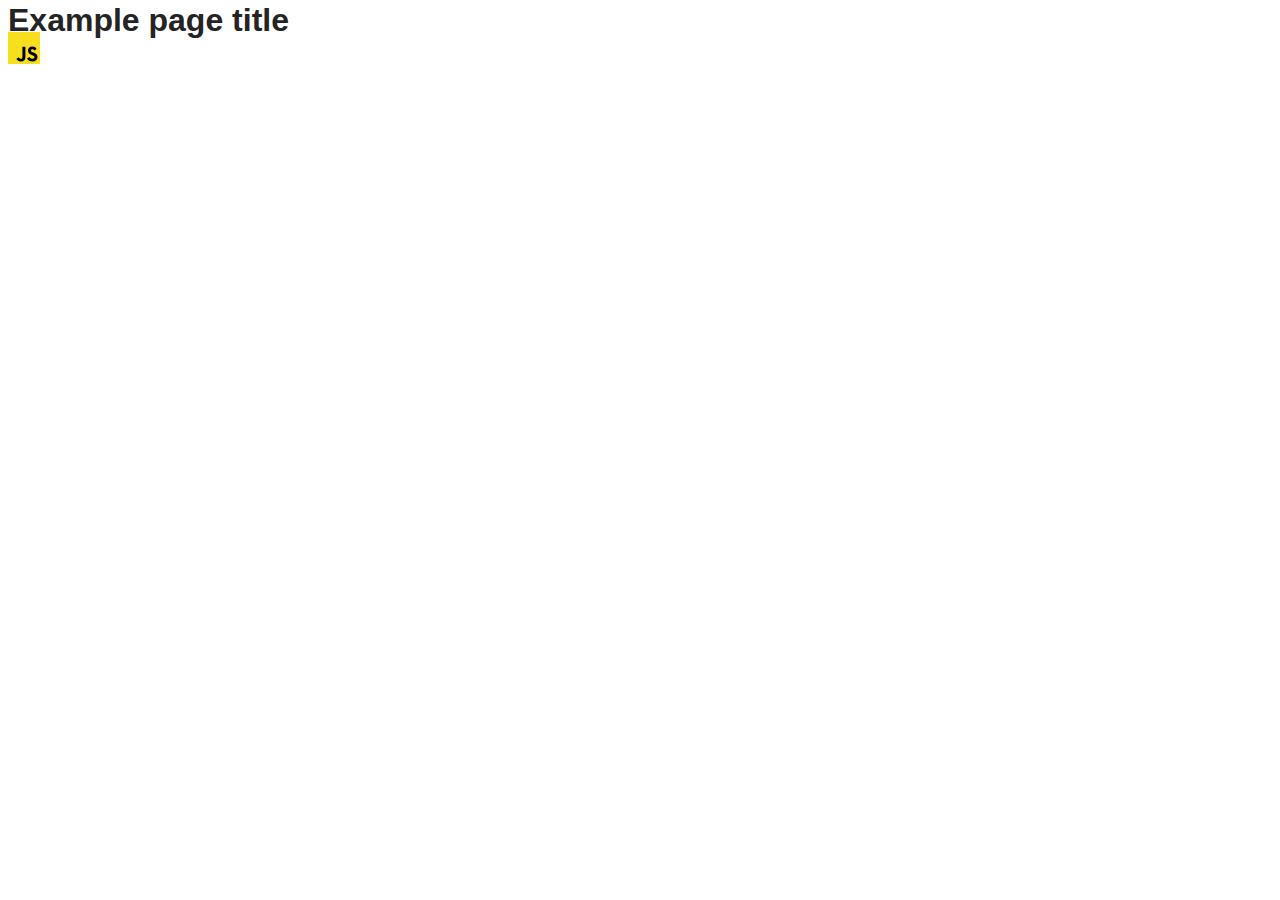
==== src/index.html @ 80899cb8 "Initial commit" ====
<!DOCTYPE html>
<html lang="en">
  <head>
    <meta charset="UTF-8" />
    <link rel="icon" type="image/svg+xml" href="/favicon.svg" />
    <meta name="viewport" content="width=device-width, initial-scale=1.0" />
    <title>Vanilla App Template</title>
    <link rel="stylesheet" href="./css/styles.css" />
  </head>
  <body>
    <load ="partials/header.html" />

    <section>
      <h1>Example page title</h1>
      <!-- Path to images as from index.html file -->
      <img src="./img/javascript.svg" alt="" />
    </section>

    <!-- Loads the specified .html file -->
    <load ="partials/vite-promo.html" />

    <script type="module" src="./main.js"></script>
  </body>
</html>
---- src/css/styles.css ----
/**
  |============================
  | include css partials with
  | default @import url()
  |============================
*/
@import url('./reset.css');
@import url('./vite-promo.css');
@import url('./header.css');

:root {
  font-family: Inter, Avenir, Helvetica, Arial, sans-serif;
  font-size: 16px;
  line-height: 24px;
  font-weight: 400;

  color: #242424;
  background-color: rgba(255, 255, 255, 0.87);

  font-synthesis: none;
  text-rendering: optimizeLegibility;
  -webkit-font-smoothing: antialiased;
  -moz-osx-font-smoothing: grayscale;
  -webkit-text-size-adjust: 100%;
}
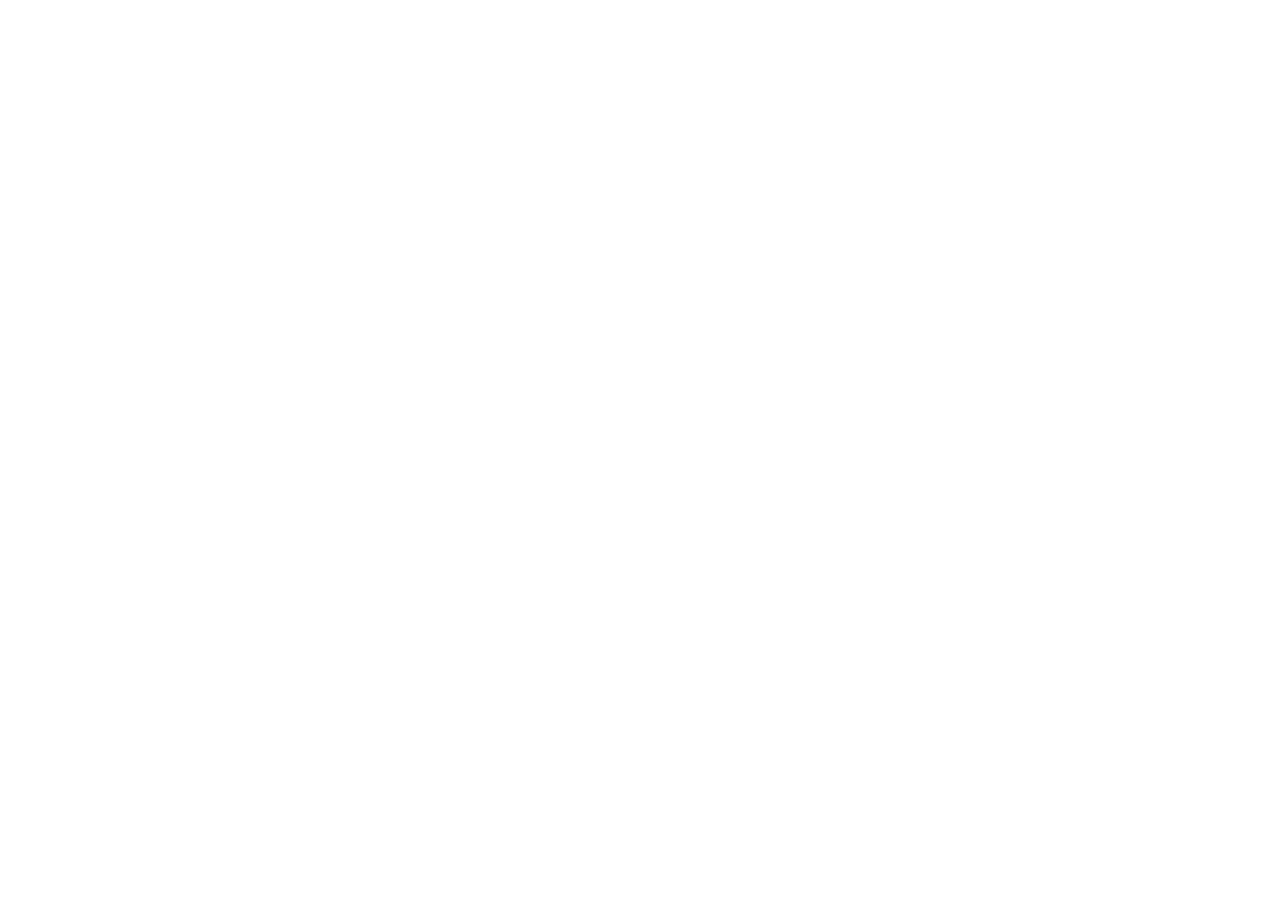
==== commit cc8ca18d: "Init" ====
--- a/src/index.html
+++ b/src/index.html
@@ -1,24 +1,16 @@
 <!DOCTYPE html>
 <html lang="en">
-  <head>
-    <meta charset="UTF-8" />
-    <link rel="icon" type="image/svg+xml" href="/favicon.svg" />
-    <meta name="viewport" content="width=device-width, initial-scale=1.0" />
-    <title>Vanilla App Template</title>
-    <link rel="stylesheet" href="./css/styles.css" />
-  </head>
-  <body>
-    <load ="partials/header.html" />
 
-    <section>
-      <h1>Example page title</h1>
-      <!-- Path to images as from index.html file -->
-      <img src="./img/javascript.svg" alt="" />
-    </section>
+<head>
+  <meta charset="UTF-8" />
+  <link rel="icon" type="image/svg+xml" href="/favicon.svg" />
+  <meta name="viewport" content="width=device-width, initial-scale=1.0" />
+  <title>Vanilla App Template</title>
+  <link rel="stylesheet" href="./css/styles.css" />
+</head>
 
-    <!-- Loads the specified .html file -->
-    <load ="partials/vite-promo.html" />
+<body>
 
-    <script type="module" src="./main.js"></script>
-  </body>
-</html>
+</body>
+
+</html>--- a/src/css/styles.css
+++ b/src/css/styles.css
@@ -4,9 +4,10 @@
   | default @import url()
   |============================
 */
+@import url('./form.css');
+@import url('./gallery.css');
+@import url('./loader.css');
 @import url('./reset.css');
-@import url('./vite-promo.css');
-@import url('./header.css');
 
 :root {
   font-family: Inter, Avenir, Helvetica, Arial, sans-serif;
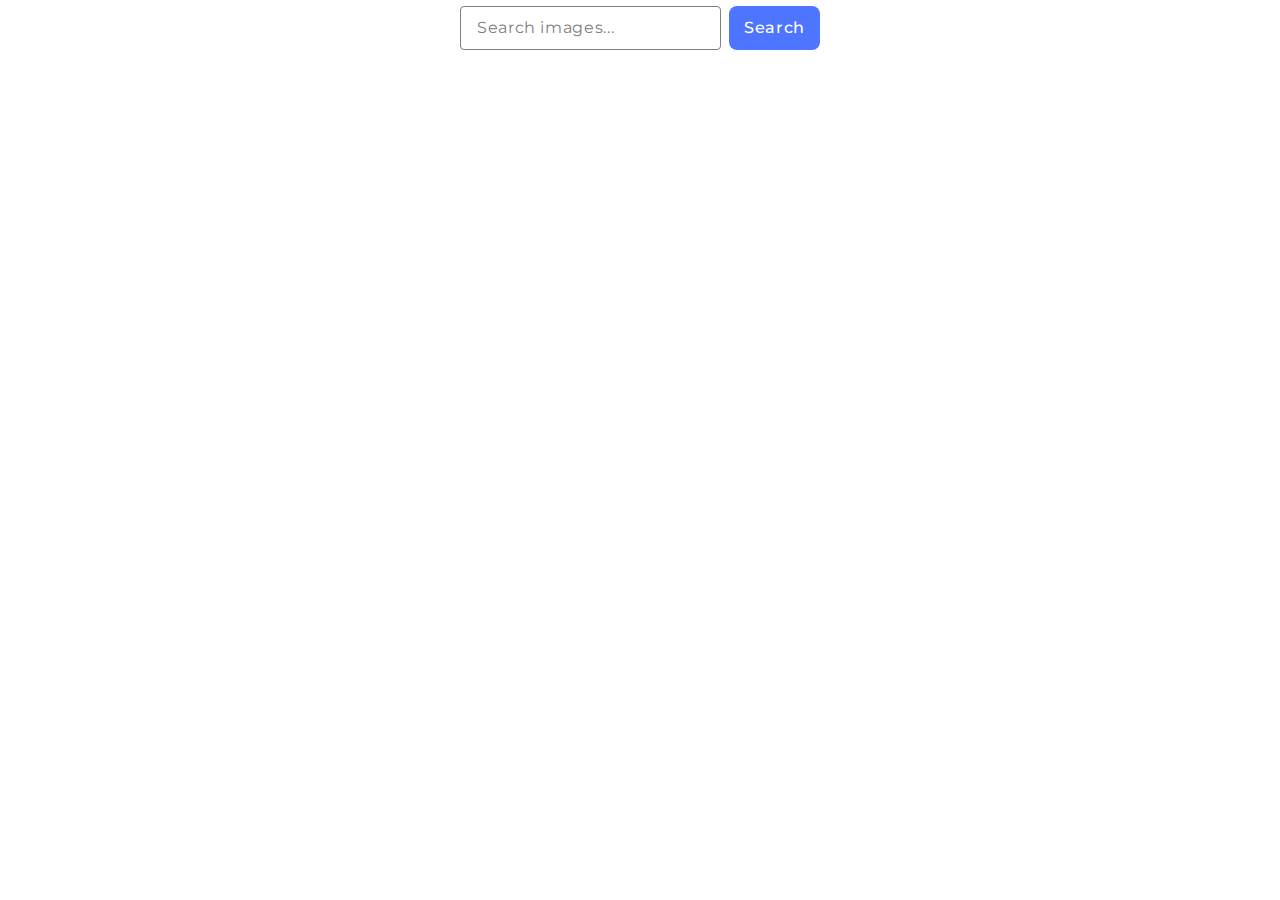
==== commit fff147e6: "Completed tasks" ====
--- a/src/index.html
+++ b/src/index.html
@@ -5,12 +5,25 @@
   <meta charset="UTF-8" />
   <link rel="icon" type="image/svg+xml" href="/favicon.svg" />
   <meta name="viewport" content="width=device-width, initial-scale=1.0" />
-  <title>Vanilla App Template</title>
+  <title>goit-js-hw-11</title>
+  <link rel="preconnect" href="https://fonts.googleapis.com" />
+  <link rel="preconnect" href="https://fonts.gstatic.com" crossorigin />
+  <link href="https://fonts.googleapis.com/css2?family=Montserrat:ital,wght@0,100..900;1,100..900&display=swap"
+    rel="stylesheet" />
   <link rel="stylesheet" href="./css/styles.css" />
 </head>
 
 <body>
-
+  <section>
+    <form class="search-form">
+      <input class="input-form" type="text" name="input" id="name" placeholder="Search images..." required />
+      <button class="search-btn" type="submit">Search</button>
+    </form>
+    <div class="wrapper"><span class="loader is-hide"></span></div>
+    <ul class="gallery"></ul>
+  </section>
+  <script type="module" src="./main.js"></script>
+  <script type="module" src="./js/pixabay-api.js"></script>
 </body>
 
 </html>